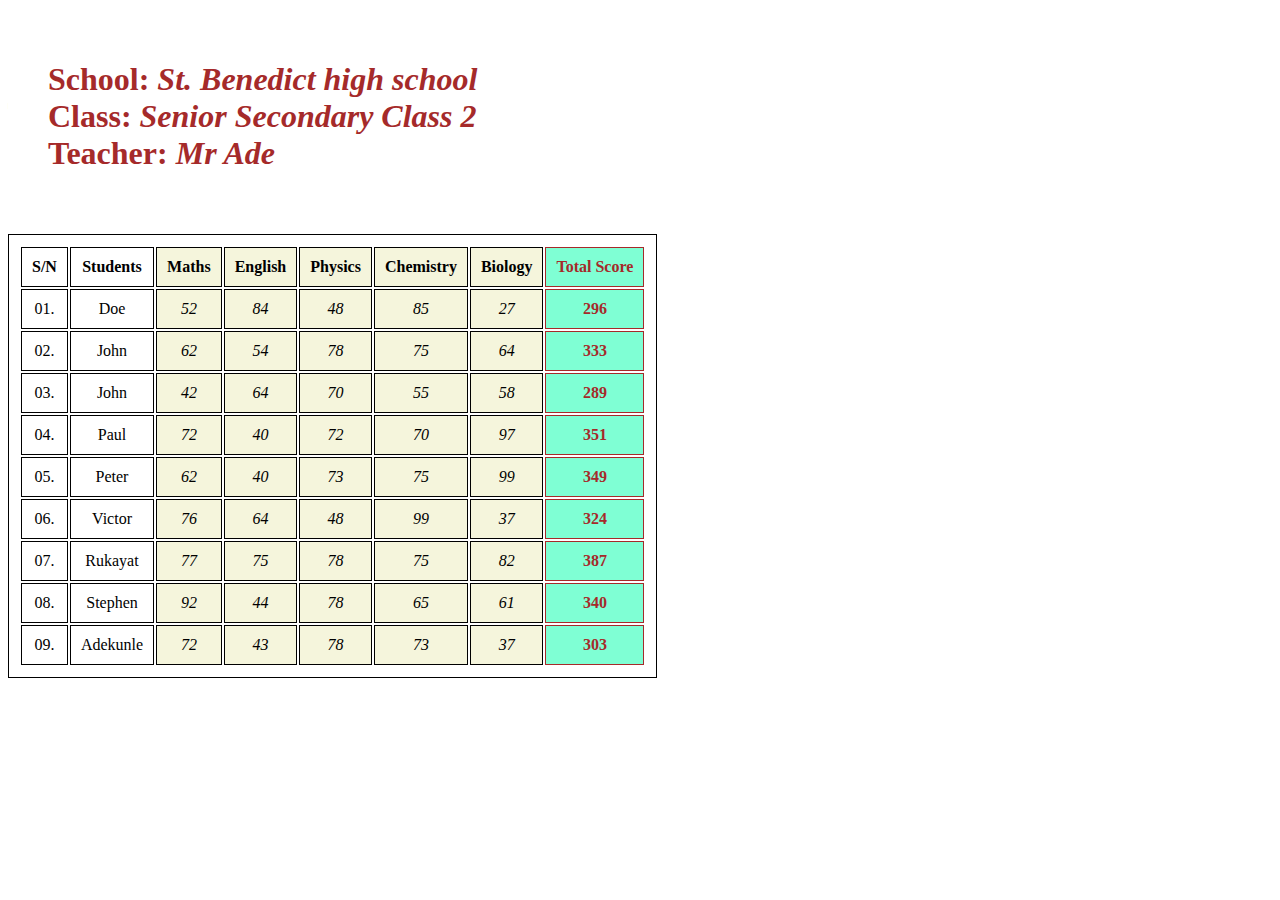
==== Task Title Week 2 Frontend Task (C)  HTML in-Depth/table.html @ 99413650 "Lets Begin Ze Zuri" ====
<!DOCTYPE html>
<html lang="en">
<head>
    <meta charset="UTF-8">
    <meta http-equiv="X-UA-Compatible" content="IE=edge">
    <meta name="viewport" content="width=device-width, initial-scale=1.0">
    <title>Student Score Table</title>
<h1 id="miHeader">
    <b>School</b>: <i>St. Benedict high school</i><br>
    <b>Class</b>: <i>Senior Secondary Class 2</i><br>
    <b>Teacher</b>: <i>Mr Ade</i><br>
</h1>
</head>
<link rel="stylesheet" href="table.css">
<body>
    <table>
        <tr class="miTr">
          <th>S/N</th>
          <th>Students</th>
          <th class="subJ">Maths</th>
          <th class="subJ">English</th>
          <th class="subJ">Physics</th>
          <th class="subJ">Chemistry</th>
          <th class="subJ">Biology</th>
          <th class="tScore">Total Score</th>
        </tr>
        <tr class="miTr">
          <td>01.</td>
          <td>Doe</td>
          <td class="stdScore">52</td>
          <td class="stdScore">84</td>
          <td class="stdScore">48</td>
          <td class="stdScore">85</td>
          <td class="stdScore">27</td>
          <b><td class="tScore">296</td></b>
        </tr>
        <tr class="miTr">
          <td>02.</td>
          <td>John</td>
          <td class="stdScore">62</td>
          <td class="stdScore">54</td>
          <td class="stdScore">78</td>
          <td class="stdScore">75</td>
          <td class="stdScore">64</td>
          <b><td class="tScore">333</td></b>
        </tr>
        <tr class="miTr">
        <td>03.</td>
        <td>John</td>
        <td class="stdScore">42</td>
        <td class="stdScore">64</td>
        <td class="stdScore">70</td>
        <td class="stdScore">55</td>
        <td class="stdScore">58</td>
        <b><td class="tScore">289</td></b>
        </tr>
        <tr class="miTr">
          <td>04.</td>
          <td>Paul</td>
          <td class="stdScore">72</td>
          <td class="stdScore">40</td>
          <td class="stdScore">72</td>
          <td class="stdScore">70</td>
          <td class="stdScore">97</td>
          <b><td class="tScore">351</td></b>
        </tr>
        <tr class="miTr">
          <td>05.</td>
          <td>Peter</td>
          <td class="stdScore">62</td>
          <td class="stdScore">40</td>
          <td class="stdScore">73</td>
          <td class="stdScore">75</td>
          <td class="stdScore">99</td>
          <b><td class="tScore">349</td></b>
        </tr>
        <tr class="miTr">
          <td>06.</td>
          <td>Victor</td>
          <td class="stdScore">76</td>
          <td class="stdScore">64</td>
          <td class="stdScore">48</td>
          <td class="stdScore">99</td>
          <td class="stdScore">37</td>
          <b><td class="tScore">324</td></b>
        </tr>
        <tr class="miTr">
          <td>07.</td>
          <td>Rukayat</td>
          <td class="stdScore">77</td>
          <td class="stdScore">75</td>
          <td class="stdScore">78</td>
          <td class="stdScore">75</td>
          <td class="stdScore">82</td>
          <b><td class="tScore">387</td></b>
        </tr>
        <tr class="miTr">
          <td>08.</td>
          <td>Stephen</td>
          <td class="stdScore">92</td>
          <td class="stdScore">44</td>
          <td class="stdScore">78</td>
          <td class="stdScore">65</td>
          <td class="stdScore">61</td>
          <b><td class="tScore">340</td></b>
        </tr>
        <tr class="miTr">
          <td>09.</td>
          <td>Adekunle</td>
          <td class="stdScore">72</td>
          <td class="stdScore">43</td>
          <td class="stdScore">78</td>
          <td class="stdScore">73</td>
          <td class="stdScore">37</td>
          <b><td class="tScore">303</td></b>
        </tr>
      </table> 
</body>
</html>
---- Task Title Week 2 Frontend Task (C)  HTML in-Depth/table.css ----
table, th, td {
    border: 1px solid;
    padding: 10px;
    border: spacing 5px;
  }

#miHeader {
color: brown;
padding: 40px;

}

.subJ {
    column-span: 10px;
    background-color: beige;
}
.tScore {
    background-color:aquamarine;
    color: brown;
    column-span: all;
    text-decoration: solid;
    font-weight: bolder;
    column-span: 20px;
}

.miTr {
    text-align: center;
}

.stdScore {
    color: black;
    background-color: beige;
    column-span: 10px;
    font-style: italic;
}
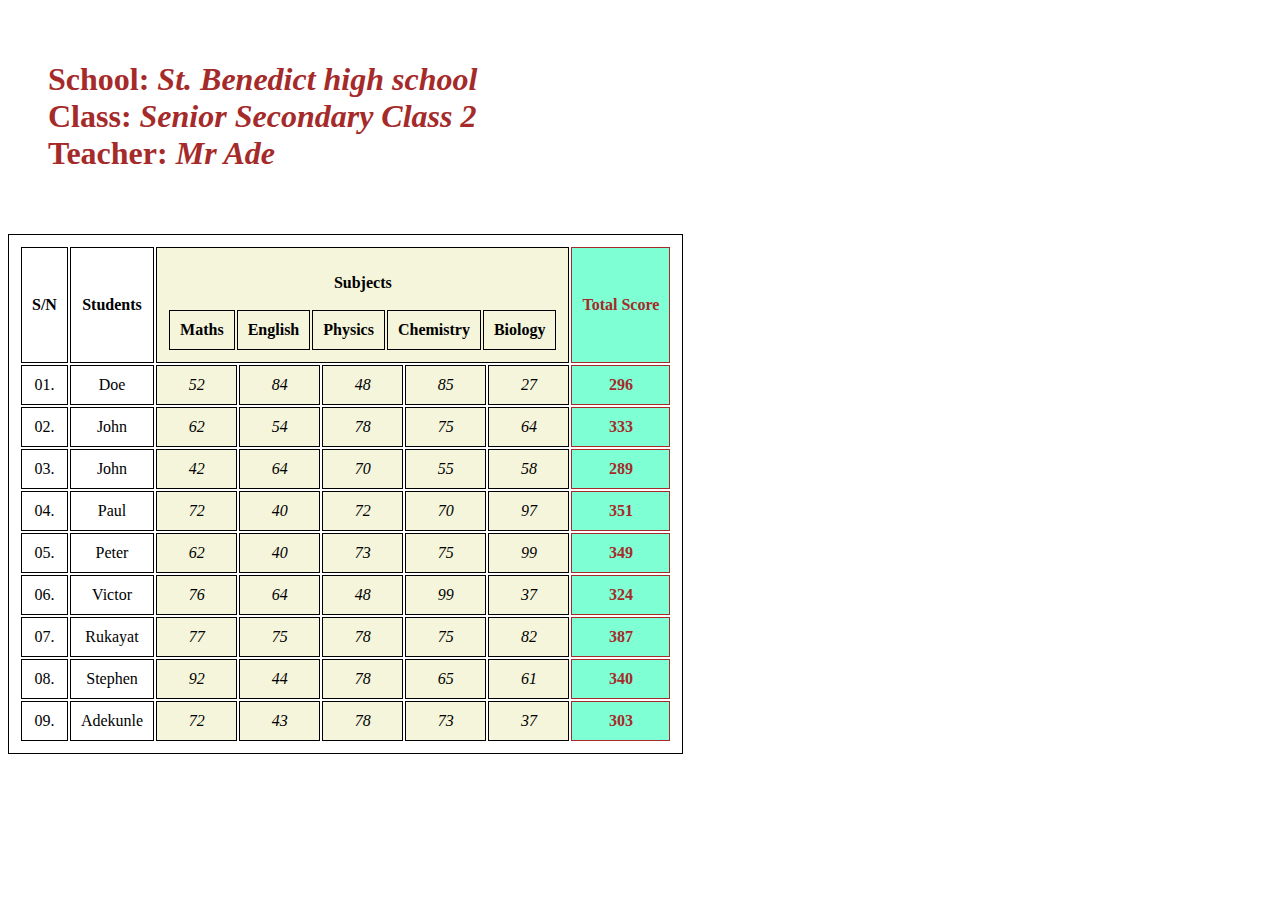
==== commit d1bc4984: "Nested Table Added" ====
--- a/Task Title Week 2 Frontend Task (C)  HTML in-Depth/table.html
+++ b/Task Title Week 2 Frontend Task (C)  HTML in-Depth/table.html
@@ -17,11 +17,18 @@
         <tr class="miTr">
           <th>S/N</th>
           <th>Students</th>
-          <th class="subJ">Maths</th>
-          <th class="subJ">English</th>
-          <th class="subJ">Physics</th>
-          <th class="subJ">Chemistry</th>
-          <th class="subJ">Biology</th>
+          <th class="subJ" colspan="5">
+            <p>Subjects</p>
+            <table class="subScore">
+              <tr>
+                <td>Maths</td>
+                <td>English</td>
+                <td>Physics</td>
+                <td>Chemistry</td>
+                <td>Biology</td>
+              </tr>
+            </table>
+            </th>
           <th class="tScore">Total Score</th>
         </tr>
         <tr class="miTr">
--- a/Task Title Week 2 Frontend Task (C)  HTML in-Depth/table.css
+++ b/Task Title Week 2 Frontend Task (C)  HTML in-Depth/table.css
@@ -11,16 +11,14 @@
 }
 
 .subJ {
-    column-span: 10px;
     background-color: beige;
 }
 .tScore {
     background-color:aquamarine;
     color: brown;
-    column-span: all;
     text-decoration: solid;
     font-weight: bolder;
-    column-span: 20px;
+    column-span: 2;
 }
 
 .miTr {
@@ -30,6 +28,11 @@
 .stdScore {
     color: black;
     background-color: beige;
-    column-span: 10px;
     font-style: italic;
+    column-span: 1;
+}
+.subScore {
+    border: 1px;
+    padding: 0%;
+    border: 0px;
 }